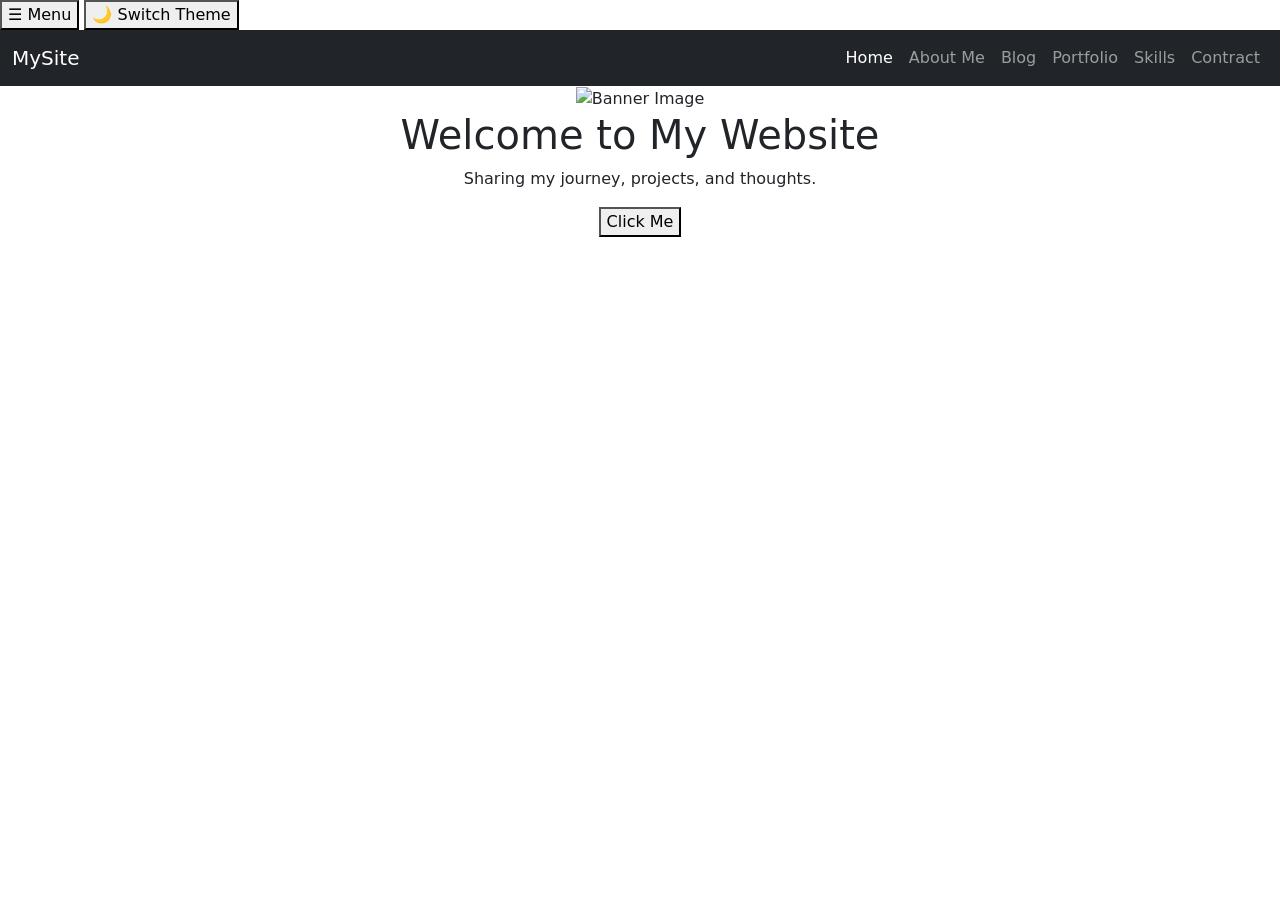
==== index.html @ e76a796e "Update index.html" ====
<!DOCTYPE html>
<html lang="en">
<head>
    <meta charset="UTF-8">
    <meta name="viewport" content="width=device-width, initial-scale=1.0">
    <title>The developer Jouranl</title>
      <!--==CSS files===-->
    <link rel="stylesheet"href=css/style.css>
    <link rel="stylesheet"href=https://cdnjs.cloudflare.com/ajax/libs/font-awesome/7.0.1/css/all.min.css">
    <!--==Boot Strap==-->
    <link href="https://cdn.jsdelivr.net/npm/bootstrap@5.3.0/dist/css/bootstrap.min.css" rel="stylesheet">
</head>
<body>
  <header>
     <button id="menuBtn">☰ Menu</button>
  <button id="themeBtn">🌙 Switch Theme</button>
   <!-- Navbar -->
  <nav class="navbar navbar-expand-lg navbar-dark bg-dark">
    <div class="container-fluid">
      <a class="navbar-brand" href="index.html">MySite</a>
      <button class="navbar-toggler" type="button" data-bs-toggle="collapse" data-bs-target="#navbarNav">
        <span class="navbar-toggler-icon"></span>
      </button>
      <div class="collapse navbar-collapse" id="navbarNav">
        <ul class="navbar-nav ms-auto">
          <li class="nav-item"><a class="nav-link active" href="index.html">Home</a></li>
          <li class="nav-item"><a class="nav-link" href="about.html">About Me</a></li>
          <li class="nav-item"><a class="nav-link" href="blog.html">Blog</a></li>
          <li class="nav-item"><a class="nav-link" href="portfolio.html">Portfolio</a></li>
          <li class="nav-item"><a class="nav-link"href="skills.html">Skills</a></li>
          <li class="nav-item"><a class="nav-link"href="contract.html">Contract</a></li>

        </ul>
      </div>
    </div>
  </nav>
  </header>
 <!--Hero Section with image==-->
  <section class="hero">
    <div class="container text-center">
      <img src="images/hero-image.jpeg" alt="Banner Image" class="hero-img">

      <h1>Welcome to My Website</h1>
      <p>Sharing my journey, projects, and thoughts.</p>
      <button class="btn-custom" onclick="showMessage()">Click Me</button>
    </div>
  </section>

  <!-- Bootstrap JS -->
  <script src="https://cdn.jsdelivr.net/npm/bootstrap@5.3.0/dist/js/bootstrap.bundle.min.js"></script>

  <!-- Your Custom JS -->
  <script src="script.js"></script>
</body>
</html>
</head>
</body>
</html>
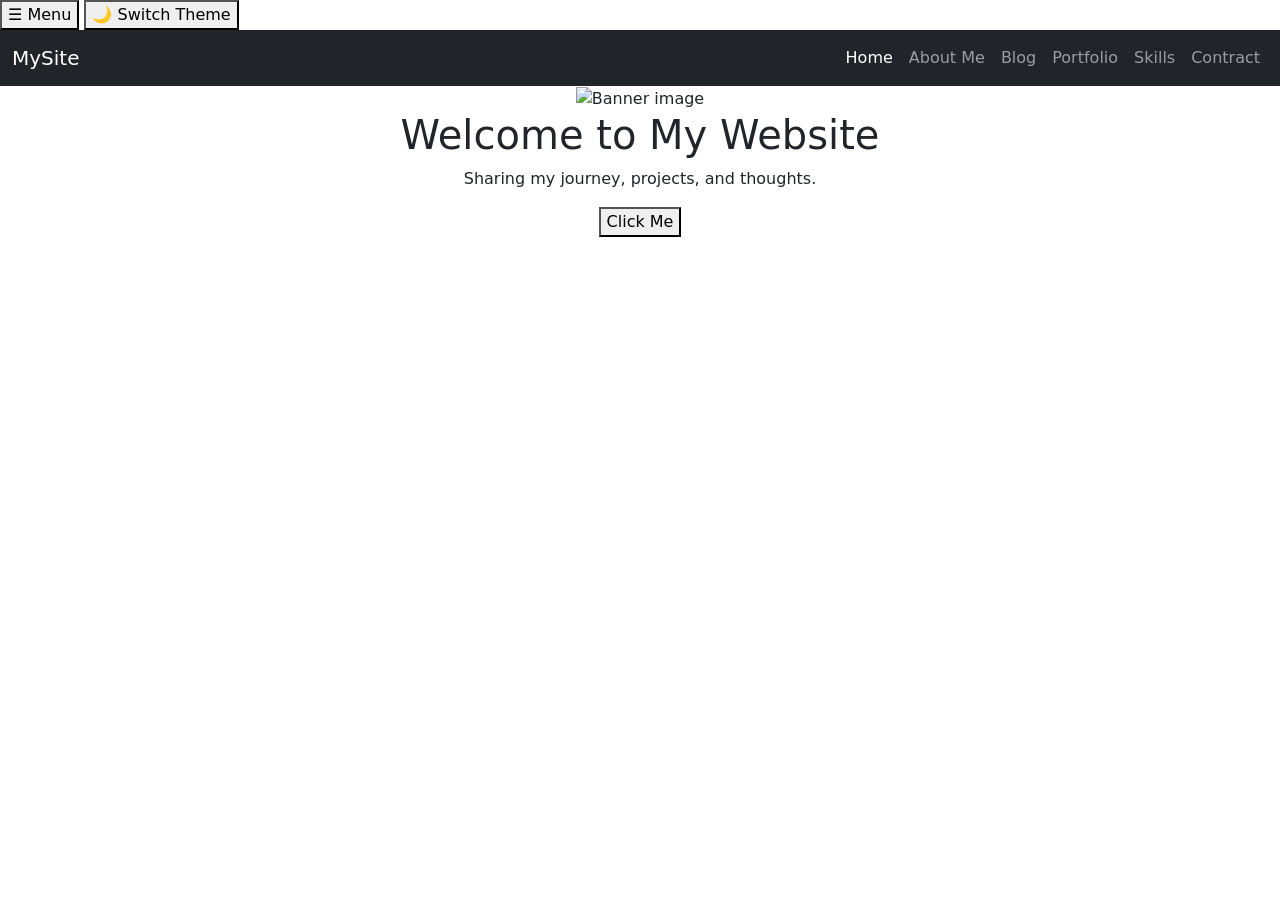
==== commit 8755c8ce: "Update index.html" ====
--- a/index.html
+++ b/index.html
@@ -38,7 +38,7 @@
  <!--Hero Section with image==-->
   <section class="hero">
     <div class="container text-center">
-      <img src="images/hero-image.jpeg" alt="Banner Image" class="hero-img">
+      <img src="images/hero-image-jpeg" alt="Banner image" class="hero-img">
 
       <h1>Welcome to My Website</h1>
       <p>Sharing my journey, projects, and thoughts.</p>
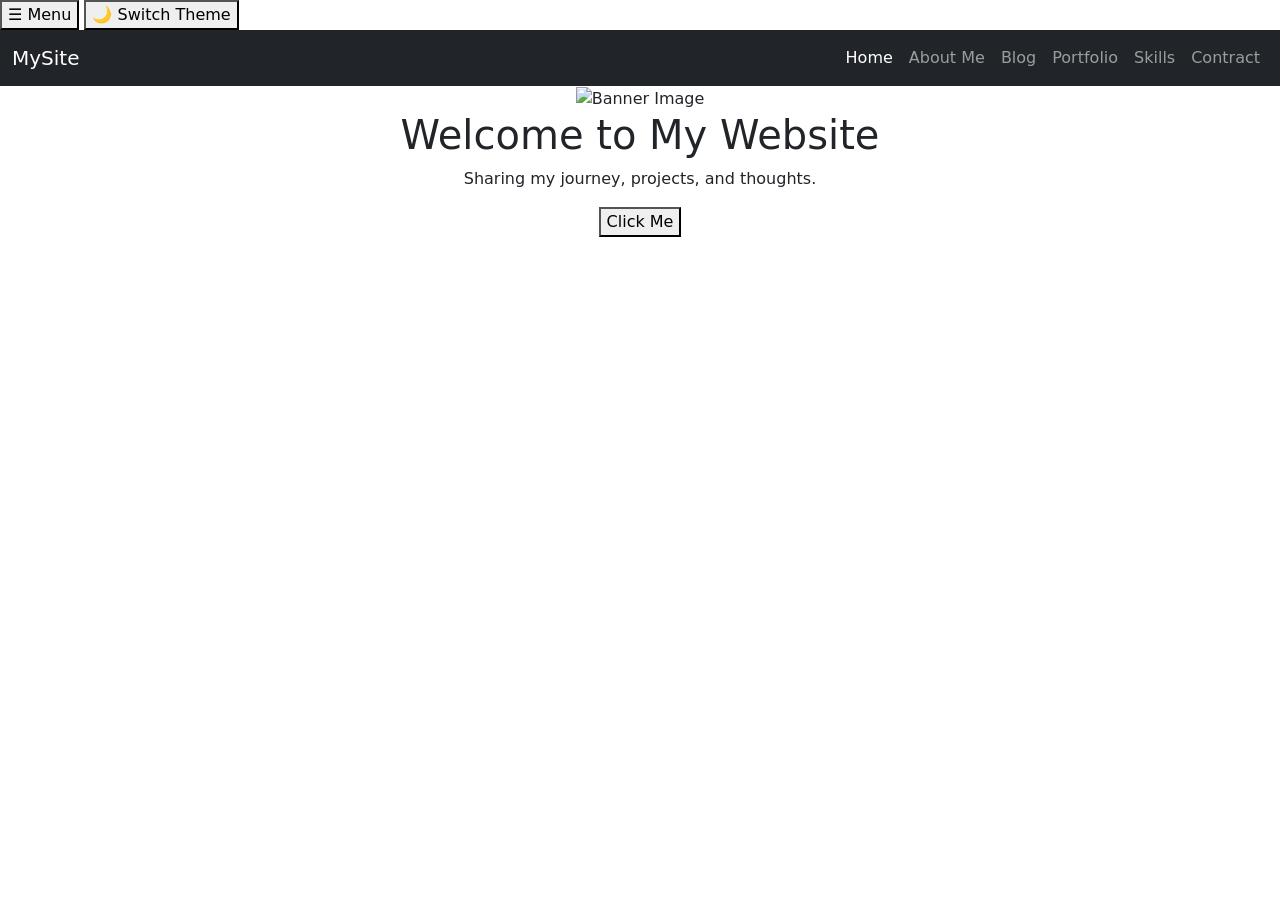
==== commit 5e744f0e: "Update index.html" ====
--- a/index.html
+++ b/index.html
@@ -38,7 +38,7 @@
  <!--Hero Section with image==-->
   <section class="hero">
     <div class="container text-center">
-      <img src="images/hero-image-jpeg" alt="Banner image" class="hero-img">
+      <img src="images/hero-image.jpeg" alt="Banner Image" class="hero-img">
 
       <h1>Welcome to My Website</h1>
       <p>Sharing my journey, projects, and thoughts.</p>
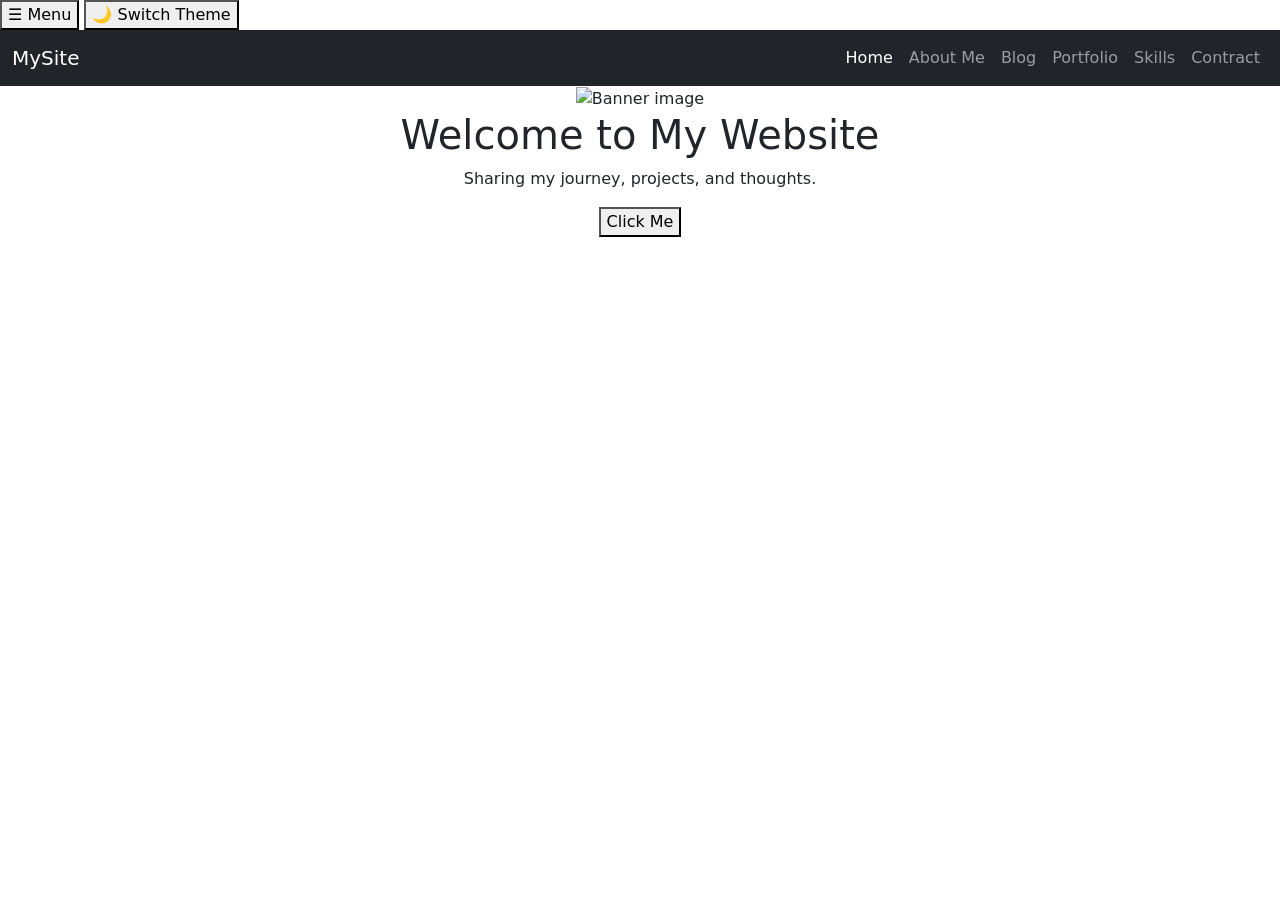
==== commit ddc0e084: "Update index.html" ====
--- a/index.html
+++ b/index.html
@@ -38,7 +38,7 @@
  <!--Hero Section with image==-->
   <section class="hero">
     <div class="container text-center">
-      <img src="images/hero-image.jpeg" alt="Banner Image" class="hero-img">
+      <img src="images/hero-image.jpeg" alt="Banner image" class="hero-img">
 
       <h1>Welcome to My Website</h1>
       <p>Sharing my journey, projects, and thoughts.</p>
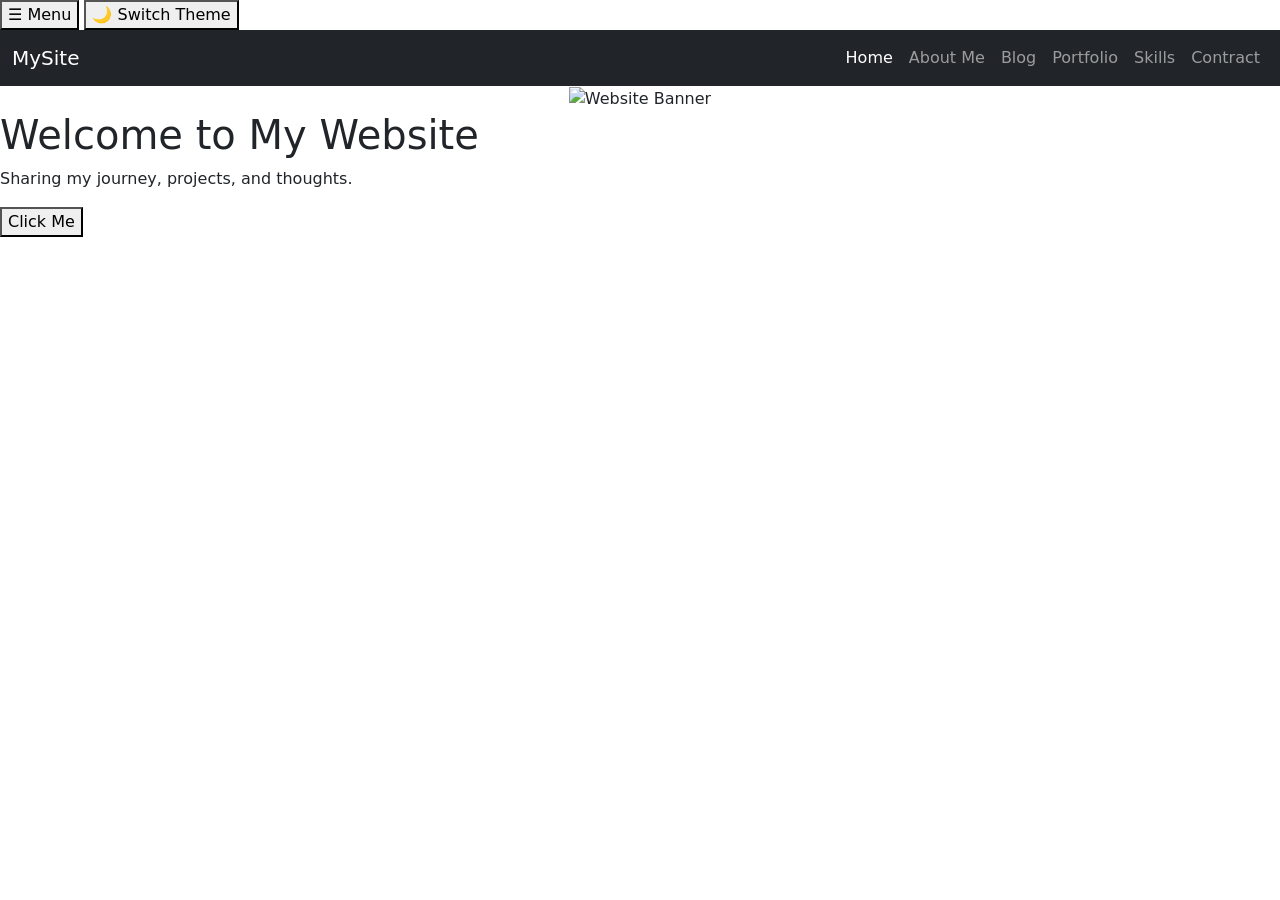
==== commit 78b44e24: "Fix banner section and update image source Updated hero section image and class names." ====
--- a/index.html
+++ b/index.html
@@ -36,9 +36,10 @@
   </nav>
   </header>
  <!--Hero Section with image==-->
-  <section class="hero">
+  <section class="banner">
     <div class="container text-center">
-      <img src="images/hero-image.jpeg" alt="Banner image" class="hero-img">
+      <img src="images/banner.jpg" alt="Website Banner" class="banner-img">
+    </div>
 
       <h1>Welcome to My Website</h1>
       <p>Sharing my journey, projects, and thoughts.</p>
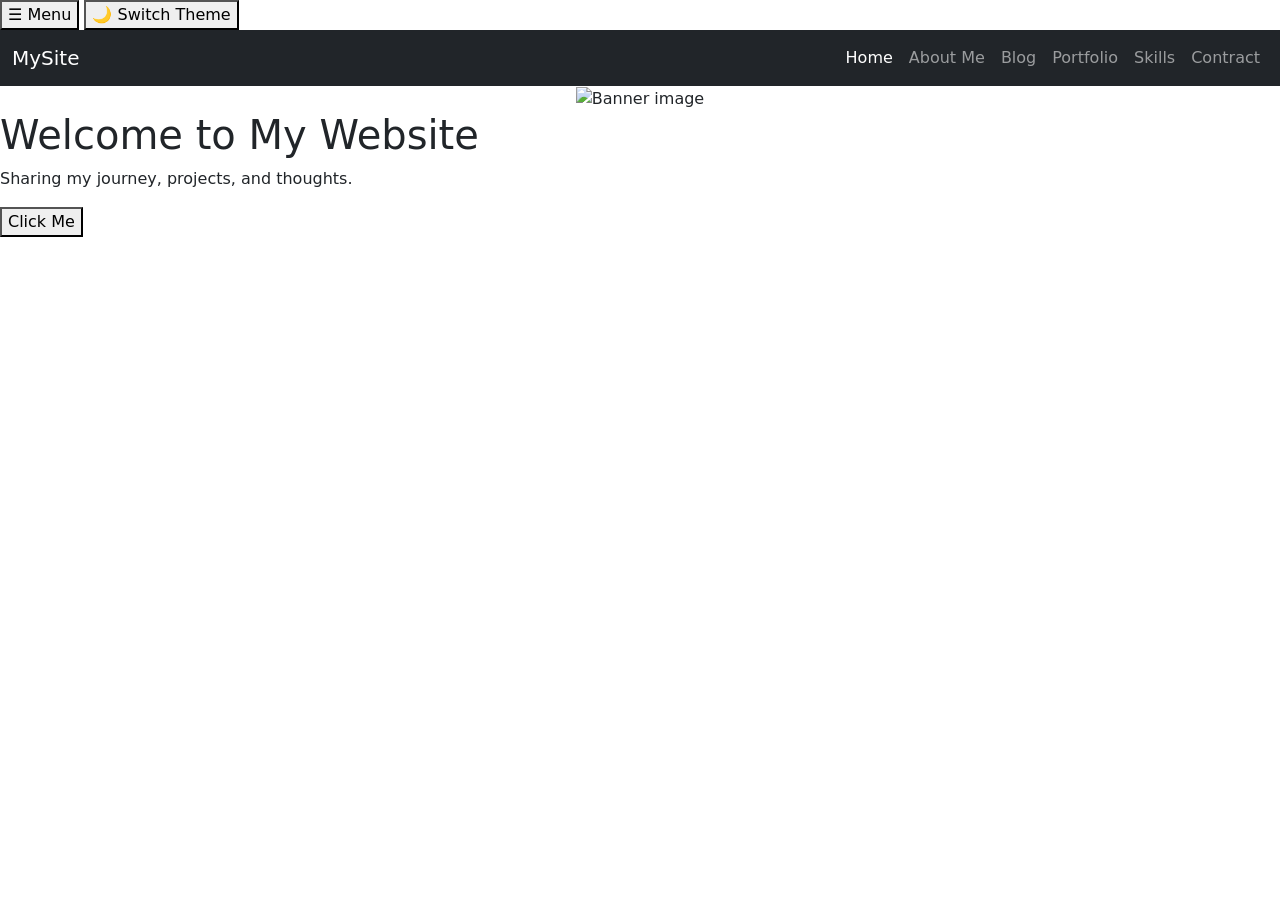
==== commit 54d963a1: "Fix HTML structure and update hero section Updated hero section image and fixed HTML structure." ====
--- a/index.html
+++ b/index.html
@@ -36,9 +36,9 @@
   </nav>
   </header>
  <!--Hero Section with image==-->
-  <section class="banner">
+  <section class="Hero">
     <div class="container text-center">
-      <img src="images/banner.jpg" alt="Website Banner" class="banner-img">
+     <img src="images/hero-image.jpg" alt="Banner image"class="hero-img">
     </div>
 
       <h1>Welcome to My Website</h1>
